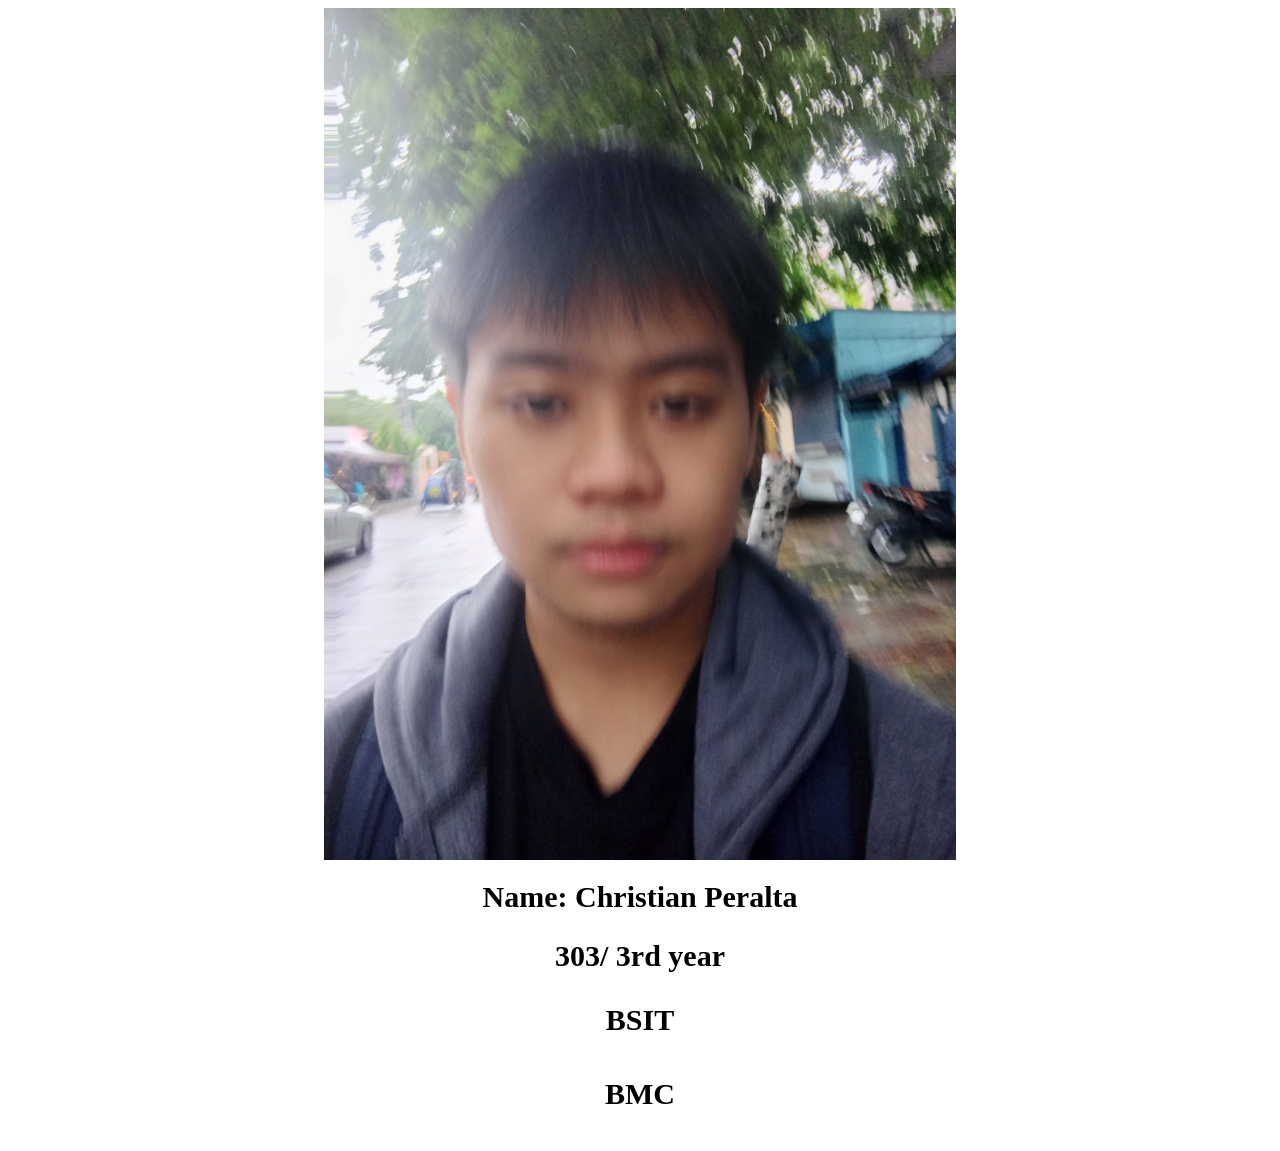
==== index.html @ 1ee7da04 "My Main Files" ====
<!DOCTYPE html>
<html lang="en">
<head>
    <img src="IMG_20230731_170303.jpg" alt="Mypicture">
    <meta charset="UTF-8">
    <meta name="viewport" content="width=device-width, initial-scale=1.0">
    <title>My Main Files</title>
    <link rel="stylesheet" href="style.css">
</head>
<h1>Name: Christian Peralta</h1>
<h2>303/ 3rd year</h2>
<h3>BSIT</h3>
<h4>BMC</h4>
<body>
</body>
</html>
---- style.css ----
head {
    margin: 20px;
    padding: 20px;
    background-color: blue
    ;
    text-align: center;
}
h1  {
    font-size: 30px;
    text-align: center;
}
h2 {
    font-size: 30px;
    text-align: center;
}
h3{
    font-size: 30px;
    text-align: center;
}
h4 {
    font-size: 30px;
    text-align: center;
}
img {
    width: 50%;
    height: 50%;
    display: flex;
    justify-content: center;
    margin: auto;
}
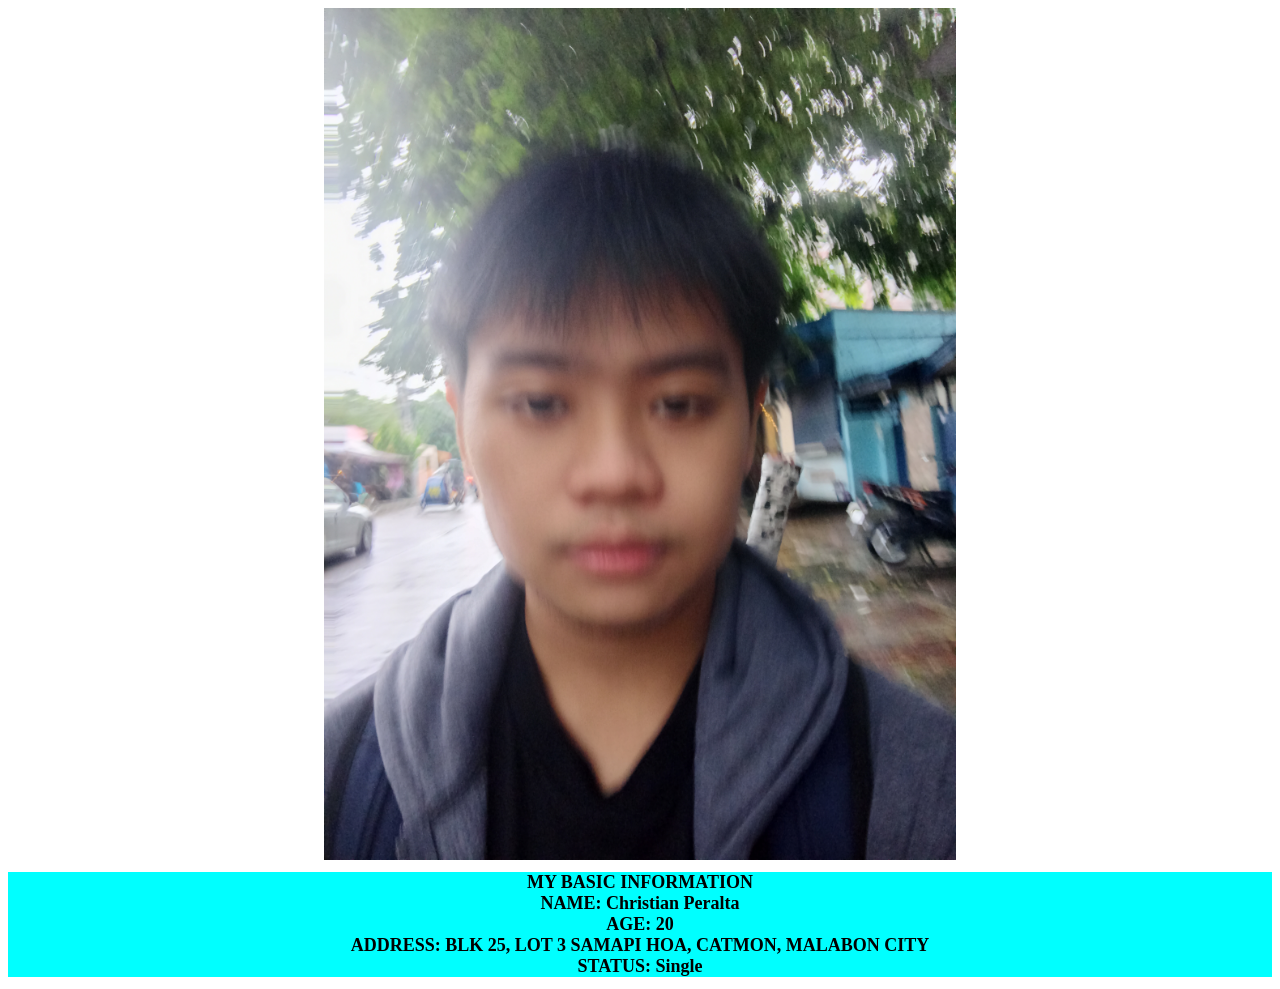
==== commit c5e93ba5: "My Project" ====
--- a/index.html
+++ b/index.html
@@ -1,16 +1,17 @@
 <!DOCTYPE html>
 <html lang="en">
 <head>
-    <img src="IMG_20230731_170303.jpg" alt="Mypicture">
     <meta charset="UTF-8">
     <meta name="viewport" content="width=device-width, initial-scale=1.0">
-    <title>My Main Files</title>
-    <link rel="stylesheet" href="style.css">
+    <title>My Bio</title>
+    <img src="IMG_20230731_170303.jpg" alt="My image">
+    <link rel="stylesheet" href="MyMainFile.css">
 </head>
-<h1>Name: Christian Peralta</h1>
-<h2>303/ 3rd year</h2>
-<h3>BSIT</h3>
-<h4>BMC</h4>
 <body>
+<h1>MY BASIC INFORMATION <br> NAME: Christian Peralta <br> 
+AGE: 20 <br> ADDRESS: BLK 25, LOT 3 SAMAPI HOA, CATMON, MALABON CITY <br>
+STATUS: Single  
+</h1>
+
 </body>
 </html>
--- a/MyMainFile.css
+++ b/MyMainFile.css
@@ -0,0 +1,13 @@
+h1 {
+    text-align: center;
+    background-color: aqua;
+    font-size: large;
+  }
+
+img {
+    width: 50%;
+    height: 50%;
+    display: flex;
+    justify-content: center;
+    margin: auto;
+}
